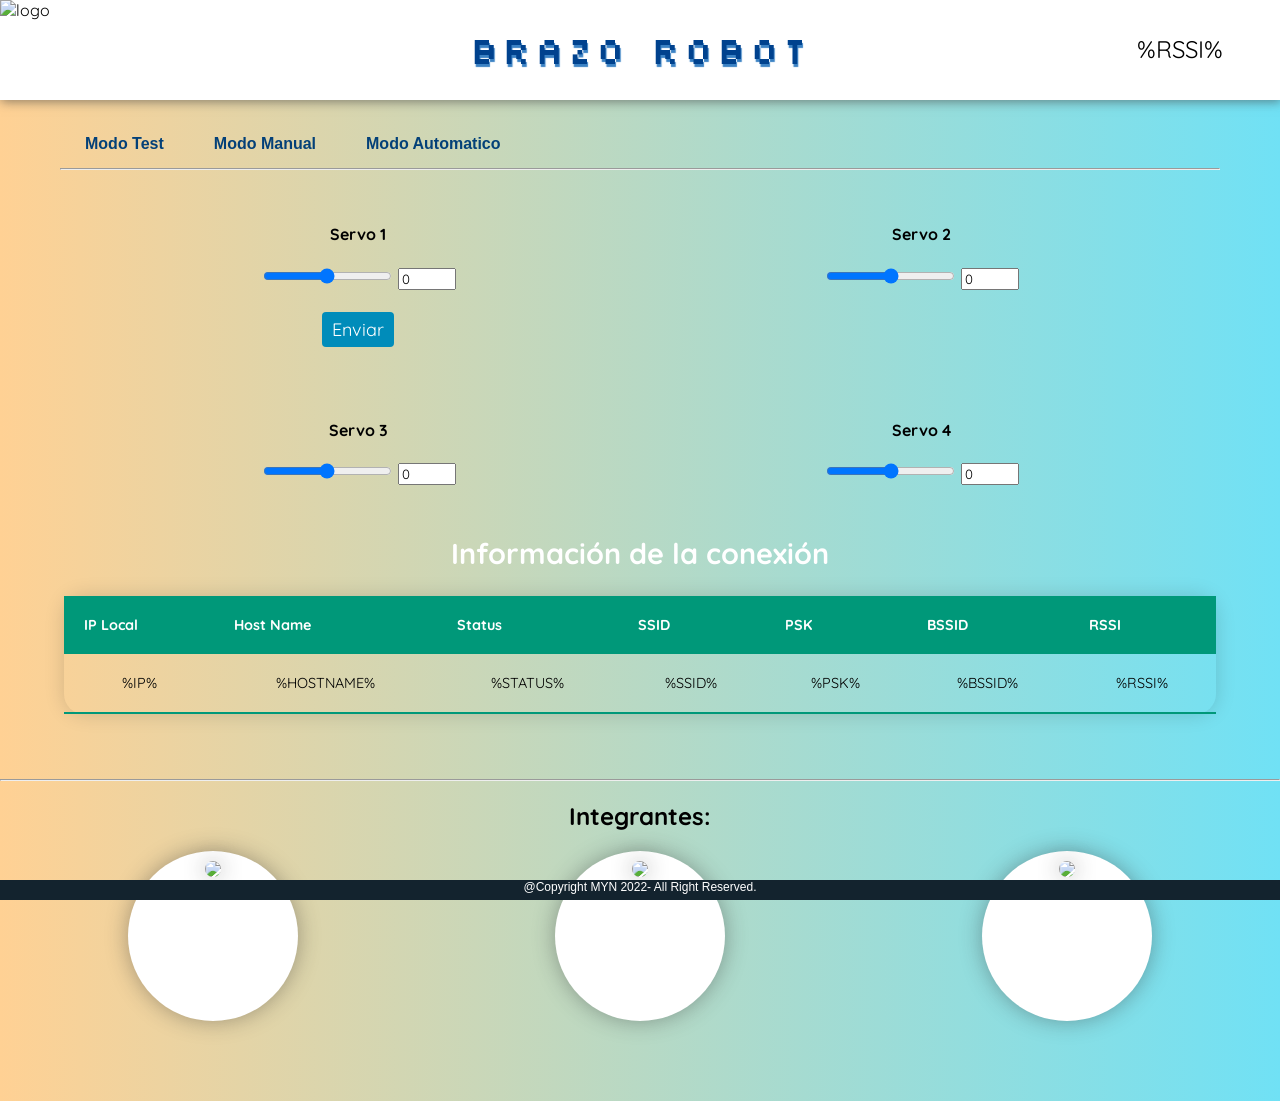
==== data/index.html @ e36b6498 "First commit" ====
<!DOCTYPE html>
<html>
  <head>
    <title>LAB 11 | Brazo Robot</title>
    <meta http-equiv="Content-Type" content="text/html;charset=UTF-8">
    <meta name="viewport" content="width=device-width, initial-scale=1">
    <link rel="icon" type="image/png" href="icon.png">
    <link rel="stylesheet" href="https://use.fontawesome.com/releases/v5.7.2/css/all.css" integrity="sha384-fnmOCqbTlWIlj8LyTjo7mOUStjsKC4pOpQbqyi7RrhN7udi9RwhKkMHpvLbHG9Sr" crossorigin="anonymous">
    <link rel="stylesheet" type="text/css" href="index.css">
  </head>
  <body>
    <!--Titulo y conexión WiFi-->
    <header>
      <img src="https://raw.githubusercontent.com/MicaelaGordillo/IOT_2/main/EjemploST_3/images/logo/myn.png" alt="logo">
      <h1 style="z-index: 100; background-color:white;">BRAZO ROBOT</h1>
      <div id="contenedor" style="display: grid;position: absolute; top: 10px;right: 0; width: 200px;">
        <img id="imgPotencia" src="" alt="">
        <p id="valorPotencia">%RSSI%</p>
      </div>
    </header>
    <div style="height: 120px;"></div>

    <!--Menú de navegacion-->
    <div class="menu_superior" style="margin: 0px 60px;">
        <nav>
            <ul>
                <li class="izquierda"><a href="index.html">Modo Test</a></li>
                <li class="izquierda"><a href="manual.html">Modo Manual</a></li>
                <li class="izquierda"><a href="automatico.html">Modo Automatico</a></li>
            </ul>
        </nav>
        <hr>
    </div>
    <div style="height: 25px;"></div>

    <!--Contenido-->
    <div style="display: grid; grid-template-columns: 45% 45%; gap: 10%; margin: 0px 10vw; margin-bottom: 50px;">
        <div style="justify-content: center; align-items: center;">
            <h4>Servo  1</h4>
            <input type="range">
            <input type="number" id="textInput2" onchange="updateTextInput(this.value);" value="0" style="width:50px">
            <br><br>
            <button>Enviar</button>
        </div>
        <div style="justify-content: center; align-items: center;">
            <h4>Servo 2</h4>
            <input type="range">
            <input type="number" id="textInput2" onchange="updateTextInput(this.value);" value="0" style="width:50px">

        </div>
    </div>
    <div style="display: grid; grid-template-columns: 45% 45%; gap: 10%; margin: 0px 10vw; margin-bottom: 50px;">
        <div style="justify-content: center; align-items: center;">
            <h4>Servo 3</h4>
            <input type="range">
            <input type="number" id="textInput2" onchange="updateTextInput(this.value);" value="0" style="width:50px">

        </div>
        <div style="justify-content: center; align-items: center;">
            <h4>Servo 4</h4>
            <input type="range">
            <input type="number" id="textInput2" onchange="updateTextInput(this.value);" value="0" style="width:50px">

        </div>
    </div>
    <script>
        /*Funcion que permite cambiar los iconos del foco*/
        function cambiarIconosFoco(idValor, idImagen, idSwitch, ruta){
            if (document.getElementById(idValor).value == 0){
                document.getElementById(idImagen).src = 'https://raw.githubusercontent.com/MicaelaGordillo/images_IoT/main/intensidad_foco/intensidad1.png';
                document.getElementById(idValor).value = 1;
                document.getElementById(idSwitch).src ='http://esploradores.com/Practicas_html/encender_300x88.png';
            } else {
                document.getElementById(idImagen).src = 'https://raw.githubusercontent.com/MicaelaGordillo/images_IoT/main/intensidad_foco/intensidad5.png';
                document.getElementById(idValor).value = 0;
                document.getElementById(idSwitch).src ='http://esploradores.com/Practicas_html/apagar_300x88.png';
            }
            var xhttpCambio = new XMLHttpRequest();
            xhttpCambio.onreadystatechange = function() {
                if (this.readyState == 4 && this.status == 200) {
                console.log("todo bien");
                }
            };
            xhttpCambio.open("GET", "/"+ruta+document.getElementById(idValor).value, true);
            xhttpCambio.send();
        }
        /*Funcion que permite cambiar los iconos del ventilador*/
        function cambiarIconosVentilador(idValor, idImagen, idSwitch, ruta){
            if (document.getElementById(idValor).value == 0){
                document.getElementById(idImagen).src = 'https://raw.githubusercontent.com/MicaelaGordillo/images_IoT/main/ventilador/fan-gif-27-blue-ventilator.webp';
                document.getElementById(idValor).value = 1;
                document.getElementById(idSwitch).src ='http://esploradores.com/Practicas_html/encender_300x88.png';
            } else {
                document.getElementById(idImagen).src = 'https://raw.githubusercontent.com/MicaelaGordillo/images_IoT/main/ventilador/ventilador.jpg';
                document.getElementById(idValor).value = 0;
                document.getElementById(idSwitch).src ='http://esploradores.com/Practicas_html/apagar_300x88.png';
            }
            var xhttpCambio = new XMLHttpRequest();
            xhttpCambio.onreadystatechange = function() {
                if (this.readyState == 4 && this.status == 200) {
                console.log("todo bien");
                }
            };
            xhttpCambio.open("GET", "/"+ruta+document.getElementById(idValor).value, true);
            xhttpCambio.send();
        }
    </script>

    <!--Tabla de información de la conexión-->
    <div>
        <center>
        <h1>Información de la conexión</h1> 
        <div style='width: 90vw; transition: 1s;' class='ampliacion'>
        <table class="styled-table">
          <thead>
          <tr><th style=' padding: 20px;'>IP Local</th><th style=' padding: 20px; '>Host Name</th><th style=' padding: 20px; '>Status</th><th style=' padding: 20px; '>SSID</th><th style=' padding: 20px; '>PSK</th><th style=' padding: 20px; '>BSSID</th><th style=' padding: 20px; '>RSSI</th></tr>
          </thead>
          <tr>
          <td style='padding: 20px;text-align: center;'class='changecolor'>
            %IP%  
          </td>
          <td style='padding: 20px;text-align: center;'class='changecolor'>
            %HOSTNAME%
          </td>
          <td style='padding: 20px;text-align: center;'class='changecolor'>
            %STATUS%
          </td>
          <td style='padding: 20px;text-align: center;'class='changecolor'>
            %SSID%
          </td>
          <td style='padding: 20px;text-align: center;'class='changecolor'>
            %PSK% 
          </td>
          <td style='padding: 20px;text-align: center;'class='changecolor'>
            %BSSID%  
          </td>
          <td style='padding: 20px;text-align: center;'class='changecolor' id="valorRSSI">
            %RSSI%
          </td> 
          </tr>
        </table>
      </div>
      </center>
    </div>
    <br><br>

    <!--Logo pinguino-->
    <img id="piplup" src="https://raw.githubusercontent.com/MicaelaGordillo/IOT_2/main/EjemploST_3/images/logo/piplup.png" alt="">
    
    <!--Pie de página-->
    <footer>
      @Copyright MYN 2022- All Right Reserved.
    </footer>
    <hr>
    
    <!-- Fotitos de los integrantes y su información -->
    <center><h2>Integrantes:</h2></center>     
    <div style="display: flex;">
        <!-- Yamil -->
        <div class="profile-card yamil" style="margin: 0 auto;">
            <div class="img">
                <img src="https://raw.githubusercontent.com/MicaelaGordillo/IOT_2/main/EjemploST_3/images/fotos/yamilPFP.jpeg">
            </div>
            <div class="caption">
                <h3>Yamil Barrientos</h3>
                <p>Estudiante</p>
            </div>
        </div>
        <!-- Mica -->
        <div class="profile-card mica" style="margin: 0 auto;">
            <div class="img">
                <img src="https://raw.githubusercontent.com/MicaelaGordillo/IOT_2/main/EjemploST_3/images/fotos/micaPFP.jpeg">
            </div>
            <div class="caption">
                <h3>Micaela Gordillo</h3>
                <p>Estudiante</p>
            </div>
        </div>
        <!-- Nao -->
        <div class="profile-card" style="margin: 0 auto;">
            <div class="img">
                <img src="https://raw.githubusercontent.com/MicaelaGordillo/IOT_2/main/EjemploST_3/images/fotos/IMG_20210715_162333.jpg">
            </div>
            <div class="caption">
                <h3>Naomi Tacachira</h3>
                <p>Estudiante</p>
            </div>
        </div>
    </div>
    <!-- Espacios -->
    <br><br><br><br>
    <script>
        /*Función para cambiar la imagen en base a la conexión WiFi*/
        function actualizarPotencia(){
            var valor = parseInt(document.getElementById("valorPotencia").innerText);
            if (valor >= (-40)) {
                document.getElementById("imgPotencia").src = "https://raw.githubusercontent.com/MicaelaGordillo/images_IoT/main/intensidad_wifi/wifi4.png";
            } else if (valor <(-40) && valor >= (-50)) {
                document.getElementById("imgPotencia").src = "https://raw.githubusercontent.com/MicaelaGordillo/images_IoT/main/intensidad_wifi/wifi3.png";
            } else if (valor < (-50) && valor >= (-60)){
                document.getElementById("imgPotencia").src = "https://raw.githubusercontent.com/MicaelaGordillo/images_IoT/main/intensidad_wifi/wifi2.png";
            } else if (valor < (-60)){
                document.getElementById("imgPotencia").src = "https://raw.githubusercontent.com/MicaelaGordillo/images_IoT/main/intensidad_wifi/wifi1.png";
            }
        }
        /*Función para pedir el valor de la conexión WiFi - cada 10 segundos*/
        setInterval(function ( ) {
            var xhttp = new XMLHttpRequest();
            xhttp.onreadystatechange = function() {
                if (this.readyState == 4 && this.status == 200) {
                    document.getElementById("valorPotencia").innerText = this.responseText;
                    document.getElementById("valorRSSI").innerText = this.responseText;
                    actualizarPotencia();
                }
            };
            xhttp.open("GET", "/RSSI", true);
            xhttp.send();
        }, 10000);
    </script>
</body>
</html>
---- data/index.css ----
@import url('https://fonts.googleapis.com/css2?family=Silkscreen:wght@400;700&display=swap');
@import url('https://fonts.googleapis.com/css2?family=Quicksand:wght@300;400;500&display=swap');
*{
  font-family: 'Quicksand', sans-serif;
}

h1 {
  font-size: 1.8rem; 
  color: white;
}
p { 
  font-size: 1.4rem;
}
.topnav { 
  overflow: hidden; 
  background-color: #0A1128;
}

.content { 
  padding: 5%;
}
.card-grid { 
  max-width: 1200px; 
  margin: 0 auto; 
  display: grid; 
  grid-gap: 2rem; 
  grid-template-columns: repeat(auto-fit, minmax(200px, 1fr));
}
.card { 
  background-color: white; 
  box-shadow: 2px 2px 12px 1px rgba(140,140,140,.5);
}
.card-title { 
  font-size: 1.2rem;
  font-weight: bold;
  color: #034078
}

#piplup{
  width: 100px;
  position: fixed;
  bottom: 0;
  left: 0;
  z-index: 100;
}
body{
  margin: 0;
  padding: 0;
  background: #70e1f5;  /* fallback for old browsers */
  background: -webkit-linear-gradient(to right, #ffd194, #70e1f5);  /* Chrome 10-25, Safari 5.1-6 */
  background: linear-gradient(to right, #ffd194, #70e1f5); /* W3C, IE 10+/ Edge, Firefox 16+, Chrome 26+, Opera 12+, Safari 7+ */

  }
header{
  height: 100px;
  background: white;
  box-shadow: 1px 2px 10px rgba(65, 65, 65, 0.555);
  position: fixed;
  width: 100vw;
  top: 0;
  display: flex;
  z-index: 100;
}
header img{
  height: 100%;
  position: absolute;
}
header h1{
  margin: auto auto;
  font-family: 'Silkscreen', cursive;
  font-weight: 400;
  color: #00428E;
  line-height:60px;
    font-size: 38px;
    letter-spacing: .1em;
    text-shadow: 1px 3px 1px #3B82C4;
      
}
footer{
  height: 20px;
  position: fixed;  
  bottom: 0px;  
  width: 100%;  
  background-color: #13232e;  
  color: white;  
  text-align: center; 
  font-family: 'IBM Plex Sans', sans-serif;
  font-size: 12px;
  z-index: 100;
}
html {
  text-align: center;
}

p {
  font-size: 1.5rem;
}
button {
  display: inline-block;
  background-color: #008CBA;
  border: none;
  border-radius: 4px;
  color: white;
  padding: 6px 10px;
  text-decoration: none;
  font-size: 18px;
  margin: 2px;
  cursor: pointer;
}
.units {
  font-size: 1.2rem;
 }
.sensor-labels {
  font-size: 1.5rem;
  vertical-align:middle;
  padding-bottom: 15px;
}
/* Tarjetas */
.caption .social-links a{
  color: #333;
  margin-right: 15px;
  font-size: 21px;
  transition: .6s;
}
.social-links a:hover{
  color: #0c52a1;
}
.caption{
  text-align: center;
  transform: translateY(-110px);
  opacity: 0;
  transition: .6s;
}
.profile-card:hover .caption{
  opacity: 1;
}
.caption h3{
  font-size: 18px;
}
.caption p{
  font-size: 15px;
  color: #0c52a1;
  margin: 2px 0 9px 0;
}
.profile-card:hover .img{
  transform: translateY(-60px);
}

.profile-card:hover img{
  border-radius: 10px;
}
.profile-card .img{
  position: relative;
  width: 100%;
  height: 100%;
  transition: .6s;
  z-index: 99;
}

.img img{
  width: 100%;
  border-radius: 50%;
  box-shadow: 0 0 22px #3336;
  transition: .6s;
}
.profile-card:hover{
  border-radius: 10px;
  height: 200px;
}
.profile-card{
  position: relative;
  width: 150px;
  height: 150px;
  background: #fff;
  padding: 10px;
  border-radius: 50%;
  box-shadow: 0 0 22px #3336;
  transition: .6s;
}

/*Tabla de información*/
table {
  width: 90vw !important;
}
.styled-table {
  border-radius: 20px;
  border-collapse: collapse;
  margin: 25px 0;
  font-size: 0.9em;
  min-width: 400px;
  box-shadow: 0 0 20px rgba(0, 0, 0, 0.15);
}  
.styled-table thead tr {
  background-color: #009879;
  color: #ffffff;
  text-align: left;
    
}
.styled-table th,
.styled-table td {
  padding: 12px 15px;
    
}
.styled-table tbody tr {
  border-bottom: 1px solid #dddddd;
}

.styled-table tbody tr:nth-of-type(even) {
  background-color: #f3f3f3;
}

.styled-table tbody tr:last-of-type {
  border-bottom: 2px solid #009879;
}
.styled-table tbody tr.active-row {
  font-weight: bold;
  color: #009879;
}

/*--------------------------------------------------------------------------------------------------*/
/*Menu superior*/
.menu_superior {
    display: block;
}
.menu_superior ul {
    list-style: none;
    overflow: hidden;
    margin: 0 !important;
    padding-left: 0;
}
.menu_superior ul li a {
    display: block;
    padding-top: 15px;
    padding-left: 25px;
    padding-right: 25px;
    padding-bottom: 15px;
    color: #034078;
    font-family: 'Roboto', sans-serif;
    font-weight: bold;
    text-decoration: none;
}
.izquierda{
    float: left; 
}
.menu_superior ul li a:hover, .open:hover {
    background: #034078;
    color: white;
}
hr {
    margin-top: 0;
}
/*--------------------------------------------------------------------------------------------------*/
/*Reloj digital*/
.clock{
  width: 550px;
  height: 150px;
  margin: 50px auto;
  display: flex;
  align-items: center;
  justify-content: space-between;
}
.clock div{
  position: relative;
  background-color: #ffffff;
  height: 100%;
  width: 150px;
  display: flex;
  align-items: center;
  justify-content: center;
  font-family: 'Open Sans',sans-serif;
  font-size: 60px;
  color: #202020;
  border-radius: 5px;
  box-shadow: 0 15px 30px rgba(0,0,0,0.3);
  letter-spacing: 3px;
}
.clock span{
  font-weight: bolder;
  font-size: 60px;
  color: #ffffff;
}
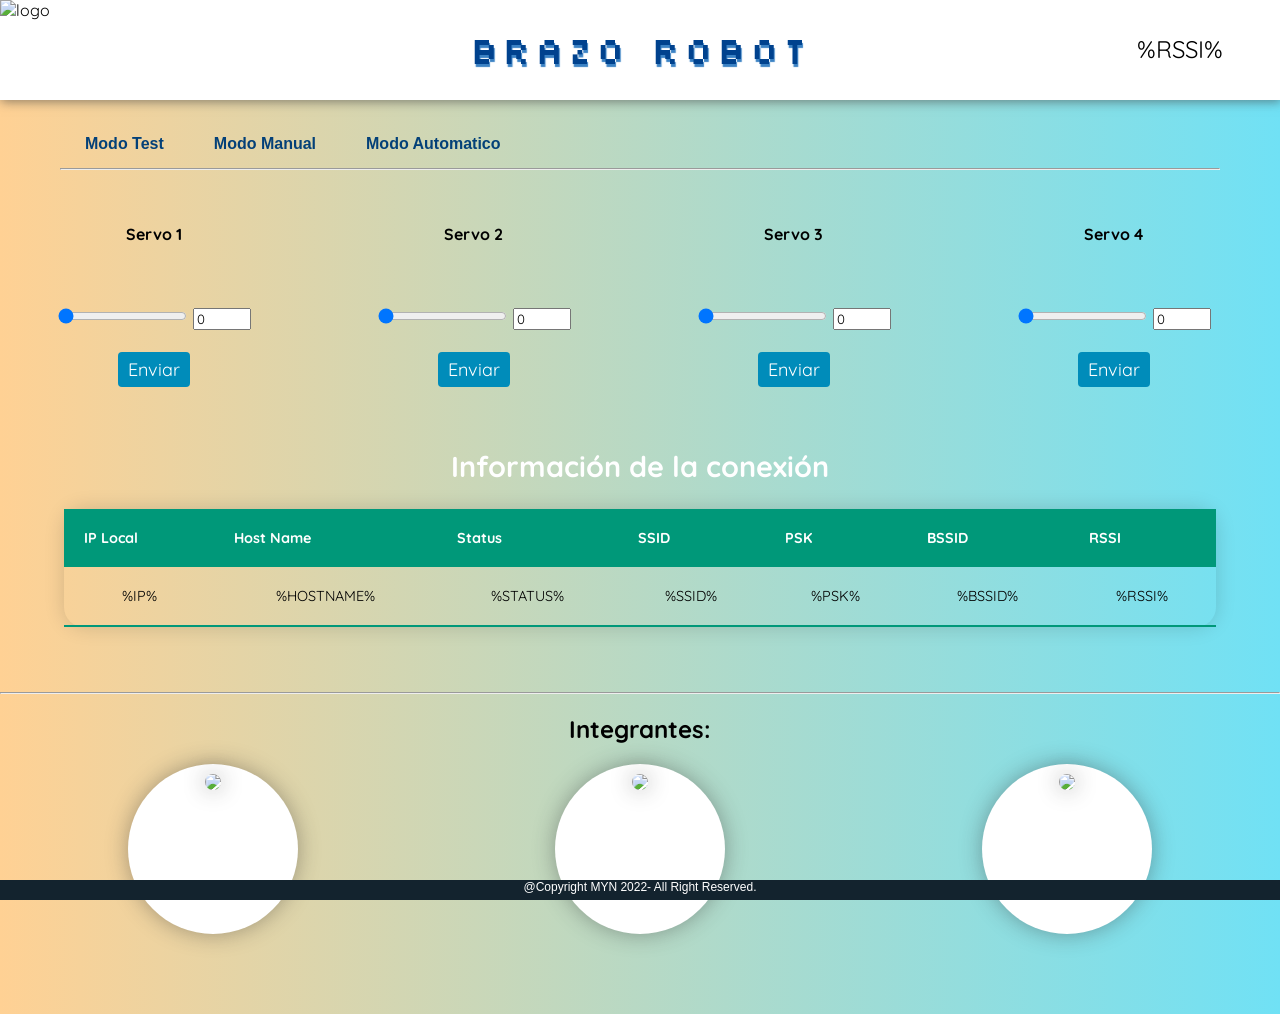
==== commit 6973ffa5: "Diseño listo" ====
--- a/data/index.html
+++ b/data/index.html
@@ -12,7 +12,8 @@
     <!--Titulo y conexión WiFi-->
     <header>
       <img src="https://raw.githubusercontent.com/MicaelaGordillo/IOT_2/main/EjemploST_3/images/logo/myn.png" alt="logo">
-      <h1 style="z-index: 100; background-color:white;">BRAZO ROBOT</h1>
+      <h1 style="z-index: 100; background-color:white;">
+         BRAZO ROBOT <img style="margin-top: -4px;" src="https://raw.githubusercontent.com/EllieT7/Lab11_Brazo/main/brazito.png" alt=""></h1>
       <div id="contenedor" style="display: grid;position: absolute; top: 10px;right: 0; width: 200px;">
         <img id="imgPotencia" src="" alt="">
         <p id="valorPotencia">%RSSI%</p>
@@ -34,77 +35,45 @@
     <div style="height: 25px;"></div>
 
     <!--Contenido-->
-    <div style="display: grid; grid-template-columns: 45% 45%; gap: 10%; margin: 0px 10vw; margin-bottom: 50px;">
+    <div style="display: grid; grid-template-columns: 24% 24% 24% 24%; gap: 1%; margin: auto 0;">
         <div style="justify-content: center; align-items: center;">
             <h4>Servo  1</h4>
-            <input type="range">
-            <input type="number" id="textInput2" onchange="updateTextInput(this.value);" value="0" style="width:50px">
+            <img style="width: 80px;" src="https://raw.githubusercontent.com/EllieT7/Lab11_Brazo/main/servo.png" alt="">
+            <br><br>
+            <input type="range"  id="sliderInput1" onchange="updateTextInput(1, this.value);" value="0">
+            <input type="number" id="textInput1" onchange="updateTextInput(1, this.value);" value="0" style="width:50px">
             <br><br>
             <button>Enviar</button>
         </div>
         <div style="justify-content: center; align-items: center;">
             <h4>Servo 2</h4>
-            <input type="range">
-            <input type="number" id="textInput2" onchange="updateTextInput(this.value);" value="0" style="width:50px">
-
+            <img style="width: 80px;" src="https://raw.githubusercontent.com/EllieT7/Lab11_Brazo/main/servo.png" alt="">
+            <br><br>
+            <input type="range" id="sliderInput2" onchange="updateTextInput(2, this.value);" value="0">
+            <input type="number" id="textInput2" onchange="updateTextInput(2, this.value);" value="0" style="width:50px">
+            <br><br>
+            <button>Enviar</button>
         </div>
-    </div>
-    <div style="display: grid; grid-template-columns: 45% 45%; gap: 10%; margin: 0px 10vw; margin-bottom: 50px;">
         <div style="justify-content: center; align-items: center;">
             <h4>Servo 3</h4>
-            <input type="range">
-            <input type="number" id="textInput2" onchange="updateTextInput(this.value);" value="0" style="width:50px">
-
+            <img style="width: 80px;" src="https://raw.githubusercontent.com/EllieT7/Lab11_Brazo/main/servo.png" alt="">
+            <br><br>
+            <input type="range" id="sliderInput3" onchange="updateTextInput(3, this.value);" value="0">
+            <input type="number" id="textInput3" onchange="updateTextInput(3, this.value);"  value="0" style="width:50px">
+            <br><br>
+            <button>Enviar</button>
         </div>
         <div style="justify-content: center; align-items: center;">
             <h4>Servo 4</h4>
-            <input type="range">
-            <input type="number" id="textInput2" onchange="updateTextInput(this.value);" value="0" style="width:50px">
-
+            <img style="width: 80px;" src="https://raw.githubusercontent.com/EllieT7/Lab11_Brazo/main/servo.png" alt="">
+            <br><br>
+            <input type="range" id="sliderInput4" onchange="updateTextInput(4, this.value);" value="0">
+            <input type="number" id="textInput4" onchange="updateTextInput(4, this.value);" value="0" style="width:50px">
+            <br><br>
+            <button>Enviar</button>
         </div>
     </div>
-    <script>
-        /*Funcion que permite cambiar los iconos del foco*/
-        function cambiarIconosFoco(idValor, idImagen, idSwitch, ruta){
-            if (document.getElementById(idValor).value == 0){
-                document.getElementById(idImagen).src = 'https://raw.githubusercontent.com/MicaelaGordillo/images_IoT/main/intensidad_foco/intensidad1.png';
-                document.getElementById(idValor).value = 1;
-                document.getElementById(idSwitch).src ='http://esploradores.com/Practicas_html/encender_300x88.png';
-            } else {
-                document.getElementById(idImagen).src = 'https://raw.githubusercontent.com/MicaelaGordillo/images_IoT/main/intensidad_foco/intensidad5.png';
-                document.getElementById(idValor).value = 0;
-                document.getElementById(idSwitch).src ='http://esploradores.com/Practicas_html/apagar_300x88.png';
-            }
-            var xhttpCambio = new XMLHttpRequest();
-            xhttpCambio.onreadystatechange = function() {
-                if (this.readyState == 4 && this.status == 200) {
-                console.log("todo bien");
-                }
-            };
-            xhttpCambio.open("GET", "/"+ruta+document.getElementById(idValor).value, true);
-            xhttpCambio.send();
-        }
-        /*Funcion que permite cambiar los iconos del ventilador*/
-        function cambiarIconosVentilador(idValor, idImagen, idSwitch, ruta){
-            if (document.getElementById(idValor).value == 0){
-                document.getElementById(idImagen).src = 'https://raw.githubusercontent.com/MicaelaGordillo/images_IoT/main/ventilador/fan-gif-27-blue-ventilator.webp';
-                document.getElementById(idValor).value = 1;
-                document.getElementById(idSwitch).src ='http://esploradores.com/Practicas_html/encender_300x88.png';
-            } else {
-                document.getElementById(idImagen).src = 'https://raw.githubusercontent.com/MicaelaGordillo/images_IoT/main/ventilador/ventilador.jpg';
-                document.getElementById(idValor).value = 0;
-                document.getElementById(idSwitch).src ='http://esploradores.com/Practicas_html/apagar_300x88.png';
-            }
-            var xhttpCambio = new XMLHttpRequest();
-            xhttpCambio.onreadystatechange = function() {
-                if (this.readyState == 4 && this.status == 200) {
-                console.log("todo bien");
-                }
-            };
-            xhttpCambio.open("GET", "/"+ruta+document.getElementById(idValor).value, true);
-            xhttpCambio.send();
-        }
-    </script>
+    <br><br>
 
     <!--Tabla de información de la conexión-->
     <div>
@@ -190,6 +159,12 @@
     <!-- Espacios -->
     <br><br><br><br>
     <script>
+        function updateTextInput(id, val){ 
+            console.log(val);
+            document.getElementById('sliderInput'+id).value = val; 
+            document.getElementById('textInput'+id).value = val; 
+            servo2.value = val;
+        }
         /*Función para cambiar la imagen en base a la conexión WiFi*/
         function actualizarPotencia(){
             var valor = parseInt(document.getElementById("valorPotencia").innerText);
